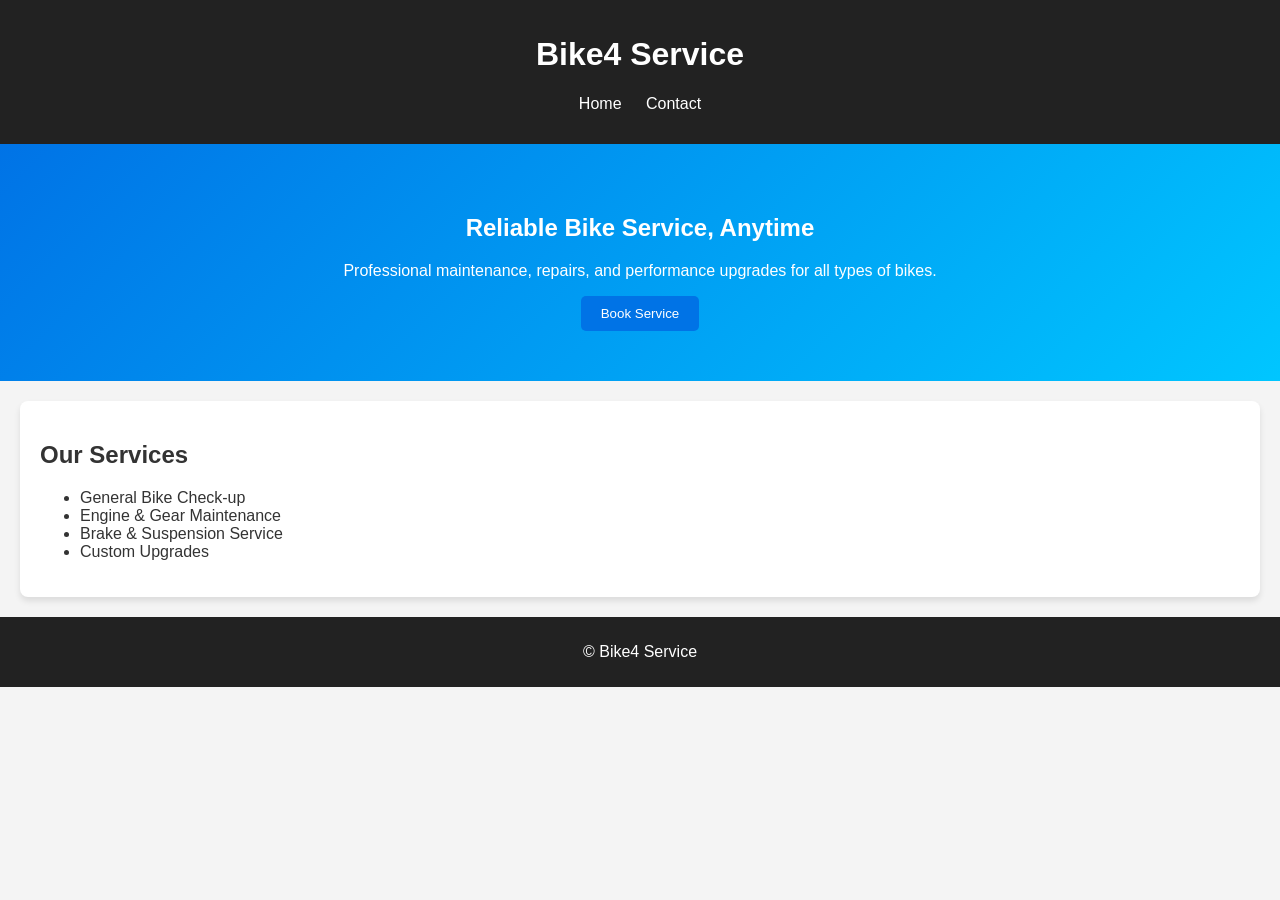
==== index.html @ 938cada0 "bike4 service page add" ====
<!DOCTYPE html>
<html lang="en">
<head>
  <meta charset="UTF-8">
  <meta name="viewport" content="width=device-width, initial-scale=1.0">
  <title>Bike4 Service</title>
  <link rel="stylesheet" href="styles.css">
</head>
<body>
  <header>
    <h1 class="fade-in">Bike4 Service</h1>
    <nav>
      <ul>
        <li><a href="index.html">Home</a></li>
        <li><a href="contact.html">Contact</a></li>
      </ul>
    </nav>
  </header>

  <section class="hero slide-in">
    <h2>Reliable Bike Service, Anytime</h2>
    <p>Professional maintenance, repairs, and performance upgrades for all types of bikes.</p>
    <button class="btn">Book Service</button>
  </section>

  <section class="services zoom-in">
    <h2>Our Services</h2>
    <ul>
      <li>General Bike Check-up</li>
      <li>Engine & Gear Maintenance</li>
      <li>Brake & Suspension Service</li>
      <li>Custom Upgrades</li>
    </ul>
  </section>

  <footer>
    <p>&copy; Bike4 Service</p>
  </footer>
</body>
</html>
---- styles.css ----
body {
  font-family: Arial, sans-serif;
  margin: 0;
  padding: 0;
  background: #f4f4f4;
  color: #333;
}

header {
  background: #222;
  color: #fff;
  padding: 15px;
  text-align: center;
}

nav ul {
  list-style: none;
  padding: 0;
}

nav ul li {
  display: inline;
  margin: 0 10px;
}

nav ul li a {
  color: #fff;
  text-decoration: none;
  transition: color 0.3s ease;
}

nav ul li a:hover {
  color: #ffcc00;
}

.hero {
  background: linear-gradient(135deg, #0073e6, #00c6ff);
  color: #fff;
  padding: 50px;
  text-align: center;
}

.services, .contact, .feedback {
  padding: 20px;
  background: #fff;
  margin: 20px;
  border-radius: 8px;
  box-shadow: 0 4px 6px rgba(0,0,0,0.1);
}

.btn {
  background: #0073e6;
  color: #fff;
  padding: 10px 20px;
  border: none;
  border-radius: 5px;
  cursor: pointer;
  transition: transform 0.3s ease, background 0.3s ease;
}

.btn:hover {
  background: #005bb5;
  transform: scale(1.05);
}

/* Animations */
.fade-in {
  animation: fadeIn 2s ease-in;
}

.slide-in {
  animation: slideIn 1.5s ease-out;
}

.zoom-in {
  animation: zoomIn 1.5s ease-in-out;
}

@keyframes fadeIn {
  from { opacity: 0; }
  to { opacity: 1; }
}

@keyframes slideIn {
  from { transform: translateX(-100%); opacity: 0; }
  to { transform: translateX(0); opacity: 1; }
}

@keyframes zoomIn {
  from { transform: scale(0.8); opacity: 0; }
  to { transform: scale(1); opacity: 1; }
}

footer {
  background: #222;
  color: #fff;
  text-align: center;
  padding: 10px;
}
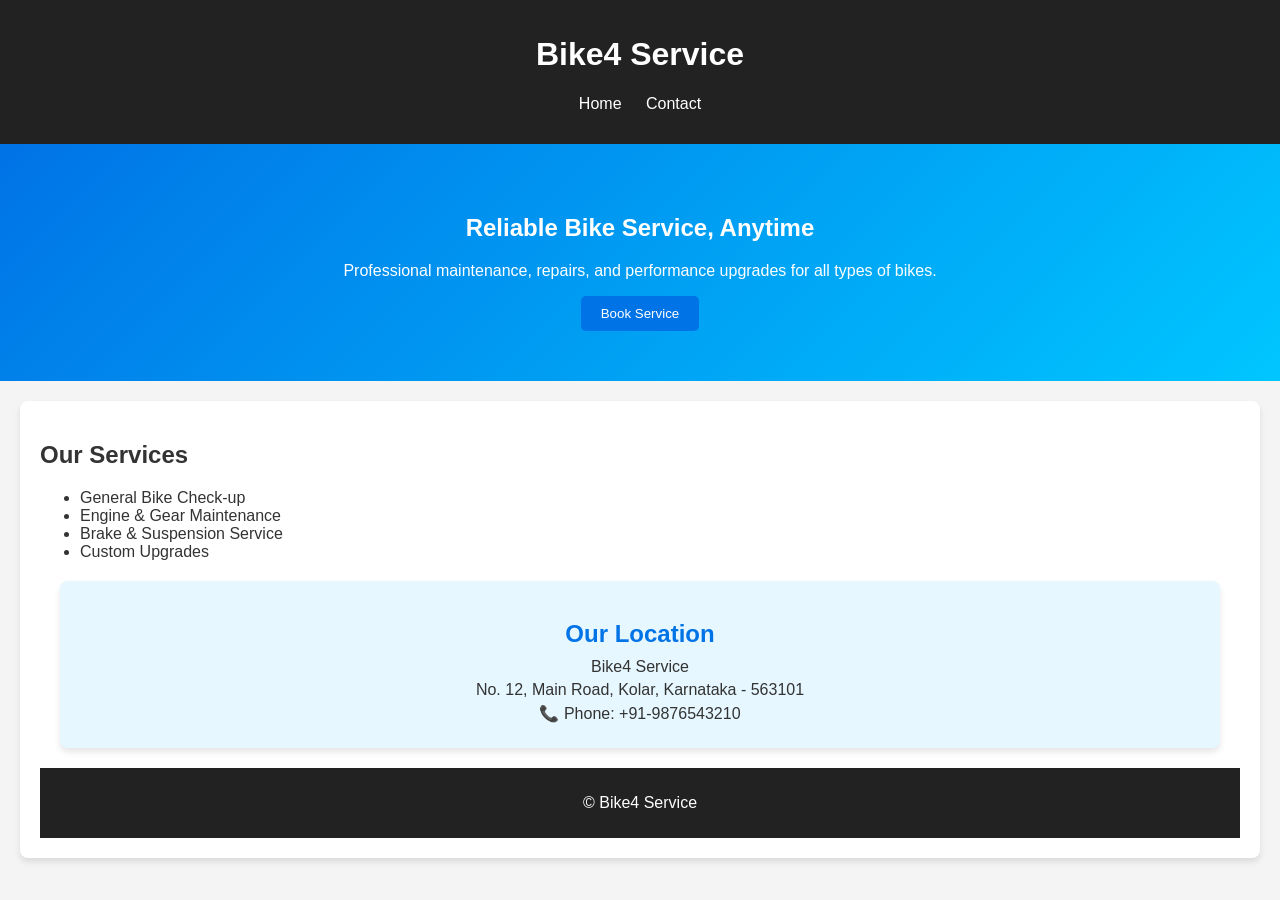
==== commit b53ee4d4: "address add in index page" ====
--- a/index.html
+++ b/index.html
@@ -31,7 +31,16 @@
       <li>Brake & Suspension Service</li>
       <li>Custom Upgrades</li>
     </ul>
-  </section>
+
+</footer>
+<section class="address zoom-in">
+  <h2>Our Location</h2>
+  <p>Bike4 Service</p>
+  <p>No. 12, Main Road, Kolar, Karnataka - 563101</p>
+  <p>📞 Phone: +91-9876543210</p>
+</section>
+
+
 
   <footer>
     <p>&copy; Bike4 Service</p>
--- a/styles.css
+++ b/styles.css
@@ -90,6 +90,24 @@
   from { transform: scale(0.8); opacity: 0; }
   to { transform: scale(1); opacity: 1; }
 }
+.address {
+  padding: 20px;
+  background: #e6f7ff;
+  margin: 20px;
+  border-radius: 8px;
+  text-align: center;
+  box-shadow: 0 4px 6px rgba(0,0,0,0.1);
+}
+
+.address h2 {
+  color: #0073e6;
+  margin-bottom: 10px;
+}
+
+.address p {
+  margin: 5px 0;
+  font-size: 16px;
+}
 
 footer {
   background: #222;
